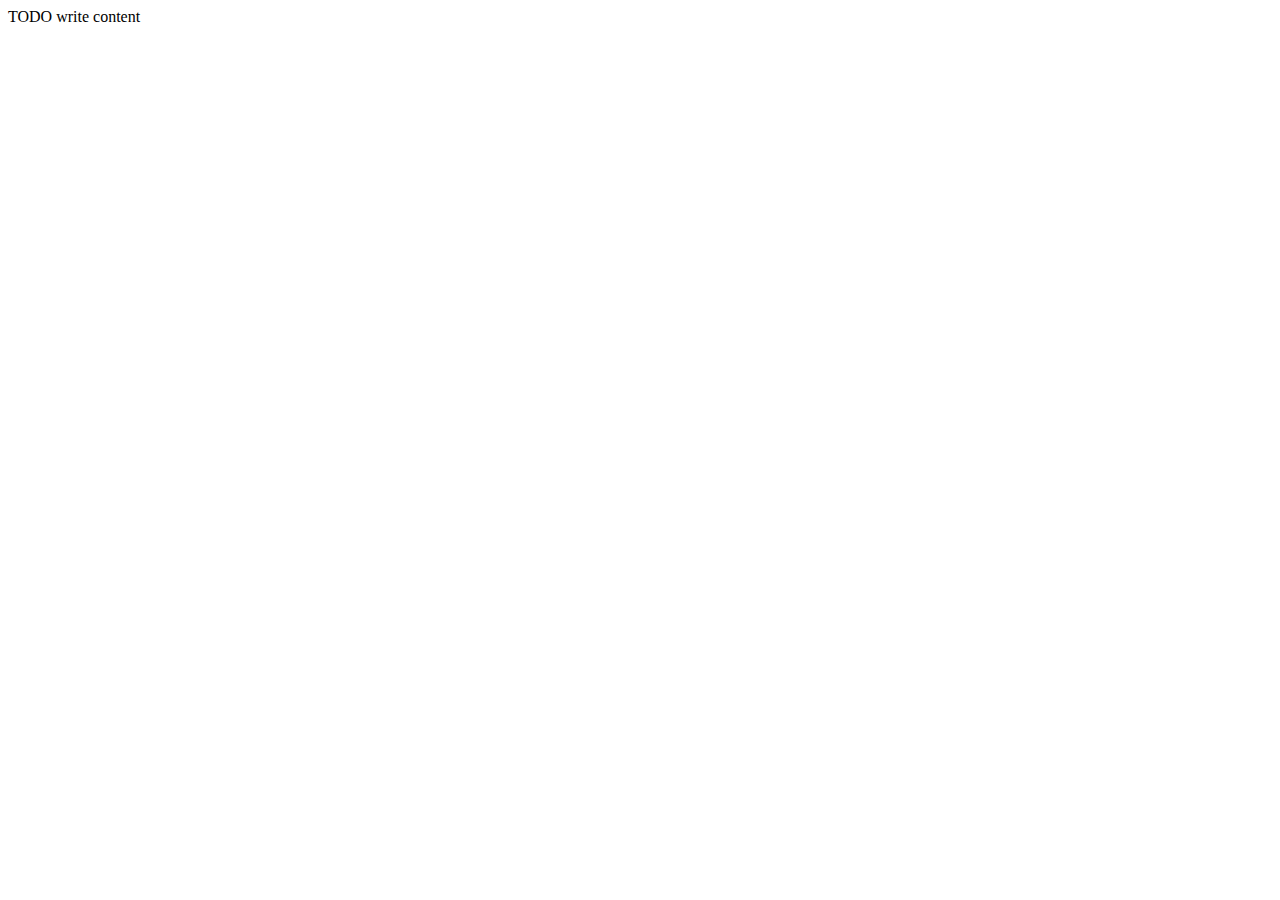
==== ProgettoAMM/web/M1/bacheca.html @ c2419dba "lezione2 (da modificare)" ====
<!DOCTYPE html>
<!--
To change this license header, choose License Headers in Project Properties.
To change this template file, choose Tools | Templates
and open the template in the editor.
-->
<html>
    <head>
        <title>TODO supply a title</title>
        <meta charset="UTF-8">
        <meta name="viewport" content="width=device-width, initial-scale=1.0">
    </head>
    <body>
        <div>TODO write content</div>
    </body>
</html>
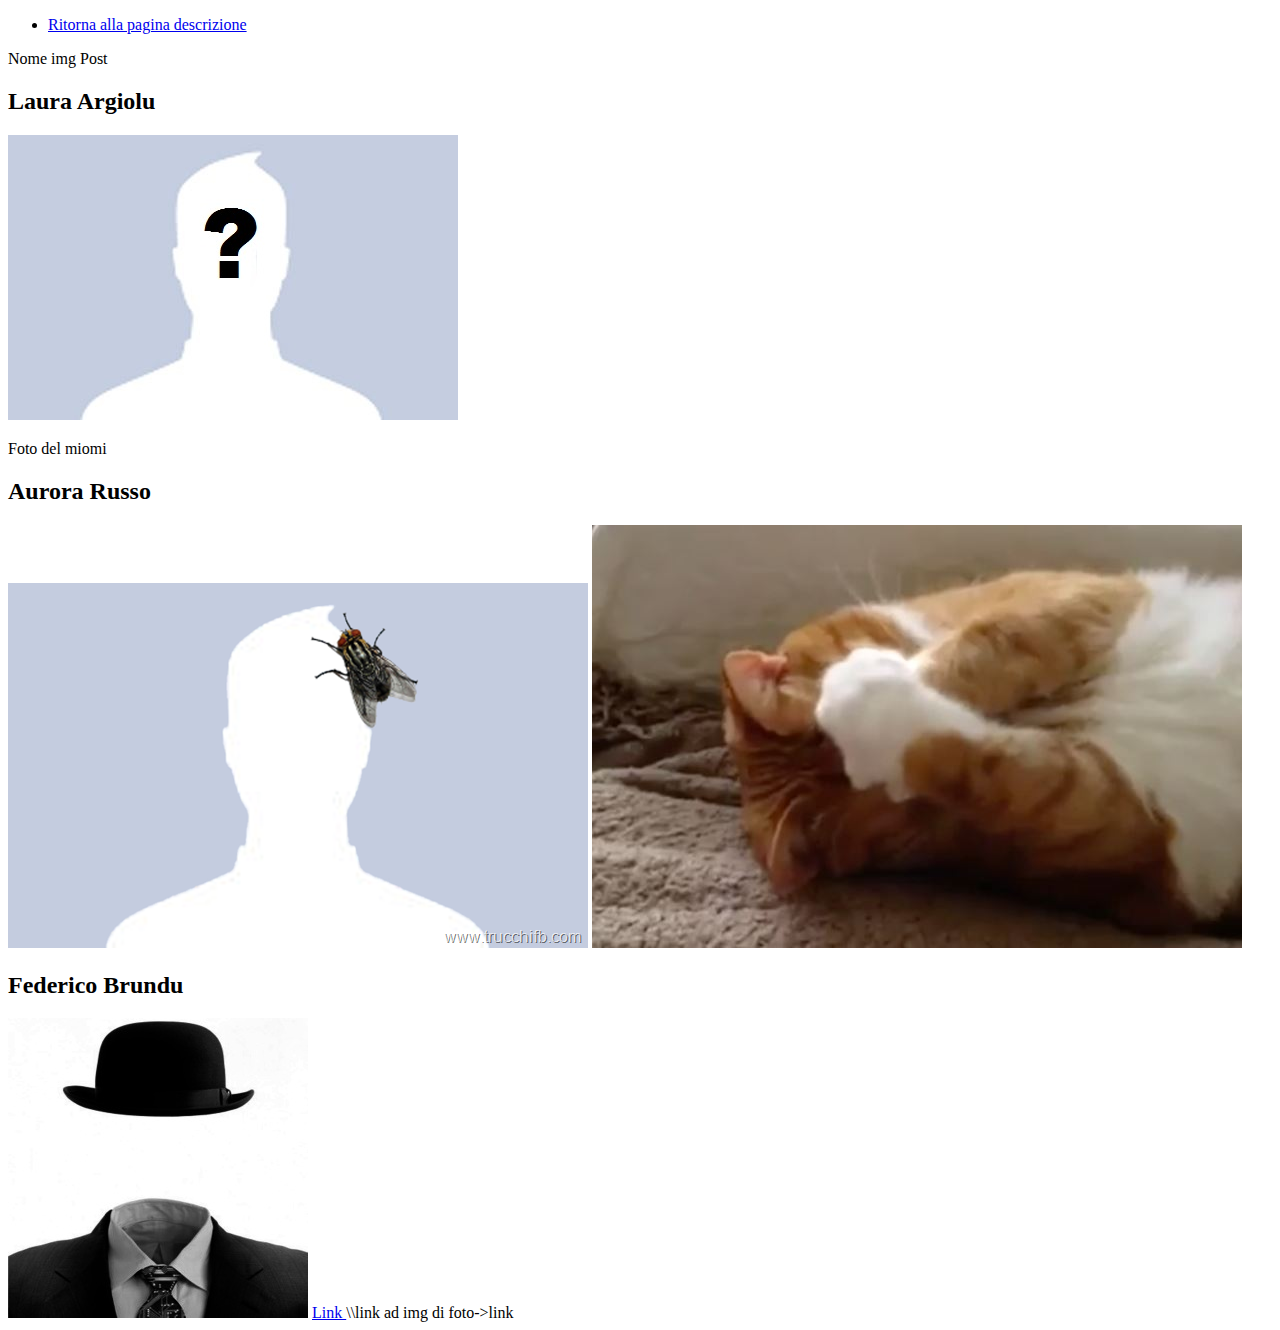
==== commit dc82d671: "ultime modifiche" ====
--- a/ProgettoAMM/web/M1/bacheca.html
+++ b/ProgettoAMM/web/M1/bacheca.html
@@ -1,16 +1,50 @@
 <!DOCTYPE html>
-<!--
-To change this license header, choose License Headers in Project Properties.
-To change this template file, choose Tools | Templates
-and open the template in the editor.
--->
+
 <html>
-    <head>
-        <title>TODO supply a title</title>
+     <head>
+        <title> Nerdbook </title>
         <meta charset="UTF-8">
         <meta name="viewport" content="width=device-width, initial-scale=1.0">
+        <meta name="author" content="ArgioluLaura">
+        <meta name="keywords" content="Nerdbook social network amicizie.">
     </head>
     <body>
-        <div>TODO write content</div>
+        <div>
+            <nav>
+                <ul>
+                    <li> <p> <a href="descrizione.html">Ritorna alla pagina descrizione</a></p></li>
+                   
+                </ul>
+            </nav>
+        </div>
+        
+        <div>
+            Nome
+            img
+            Post
+        </div>
+        
+        <div id="divBody">
+            <div id="Postbacheca">
+                <div>
+                    <h2>Laura Argiolu</h2>
+                    <img alt="Foto Profilo" src="img/Foto1.jpg">
+                    <p> Foto del miomi </p>
+                </div>
+                 <div>
+                    <h2>Aurora Russo</h2>
+                    <img alt="Foto Profilo" src="img/Foto2.png">
+                    <img alt="Foto allegata" src="img/Foto4.jpg">
+                </div>
+                 <div>
+                    <h2>Federico Brundu</h2>
+                    <img alt="Foto Profilo" src="img/Foto3.jpg">
+                    <a href="index.html?user=01">Link </a> \\link ad img di foto->link
+                </div>
+                
+                
+        
+            </div>
+        </div>
     </body>
 </html>
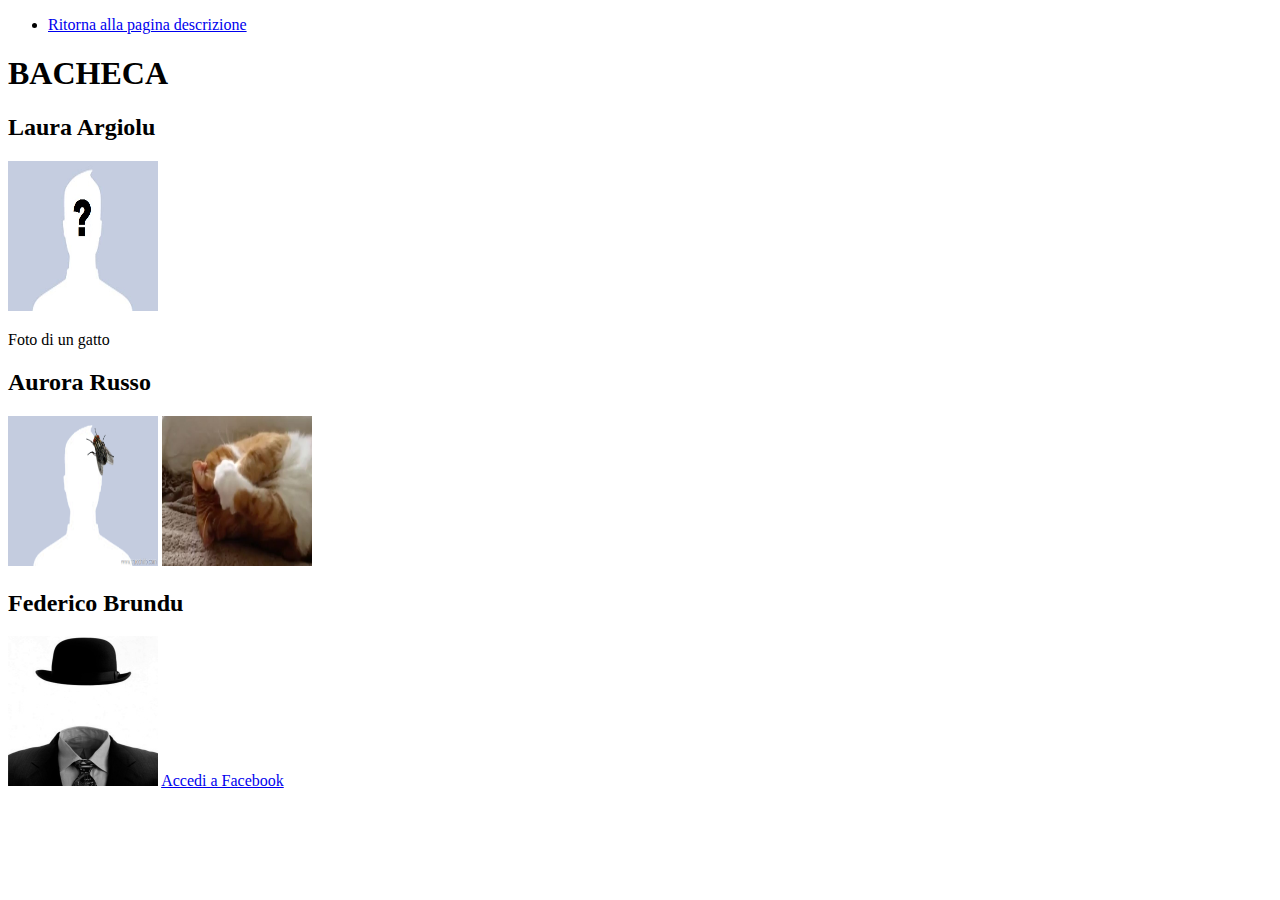
==== commit 79bdcfbb: "consegna M1" ====
--- a/ProgettoAMM/web/M1/bacheca.html
+++ b/ProgettoAMM/web/M1/bacheca.html
@@ -1,49 +1,39 @@
 <!DOCTYPE html>
 
 <html>
-     <head>
+    <head>
         <title> Nerdbook </title>
         <meta charset="UTF-8">
         <meta name="viewport" content="width=device-width, initial-scale=1.0">
         <meta name="author" content="ArgioluLaura">
-        <meta name="keywords" content="Nerdbook social network amicizie.">
+        <meta name="keywords" content="Nerdbook social network amicizie foto like.">
     </head>
     <body>
         <div>
             <nav>
                 <ul>
-                    <li> <p> <a href="descrizione.html">Ritorna alla pagina descrizione</a></p></li>
-                   
+                    <li><a href="descrizione.html">Ritorna alla pagina descrizione</a></li>                   
                 </ul>
             </nav>
-        </div>
-        
-        <div>
-            Nome
-            img
-            Post
-        </div>
-        
+        </div>   
         <div id="divBody">
+            <h1>BACHECA</h1>
             <div id="Postbacheca">
                 <div>
                     <h2>Laura Argiolu</h2>
-                    <img alt="Foto Profilo" src="img/Foto1.jpg">
-                    <p> Foto del miomi </p>
+                    <img alt="Foto Profilo" src="img/Foto1.jpg" width="150" height="150">
+                    <p> Foto di un gatto </p>
                 </div>
-                 <div>
+                <div>
                     <h2>Aurora Russo</h2>
-                    <img alt="Foto Profilo" src="img/Foto2.png">
-                    <img alt="Foto allegata" src="img/Foto4.jpg">
+                    <img alt="Foto Profilo" src="img/Foto2.png" width="150" height="150">
+                    <img alt="Foto allegata" src="img/Foto4.jpg" width="150" height="150">
                 </div>
                  <div>
                     <h2>Federico Brundu</h2>
-                    <img alt="Foto Profilo" src="img/Foto3.jpg">
-                    <a href="index.html?user=01">Link </a> \\link ad img di foto->link
-                </div>
-                
-                
-        
+                    <img alt="Foto Profilo" src="img/Foto3.jpg" width="150" height="150">
+                    <a href="https://it-it.facebook.com/">Accedi a Facebook</a>
+                </div>     
             </div>
         </div>
     </body>
